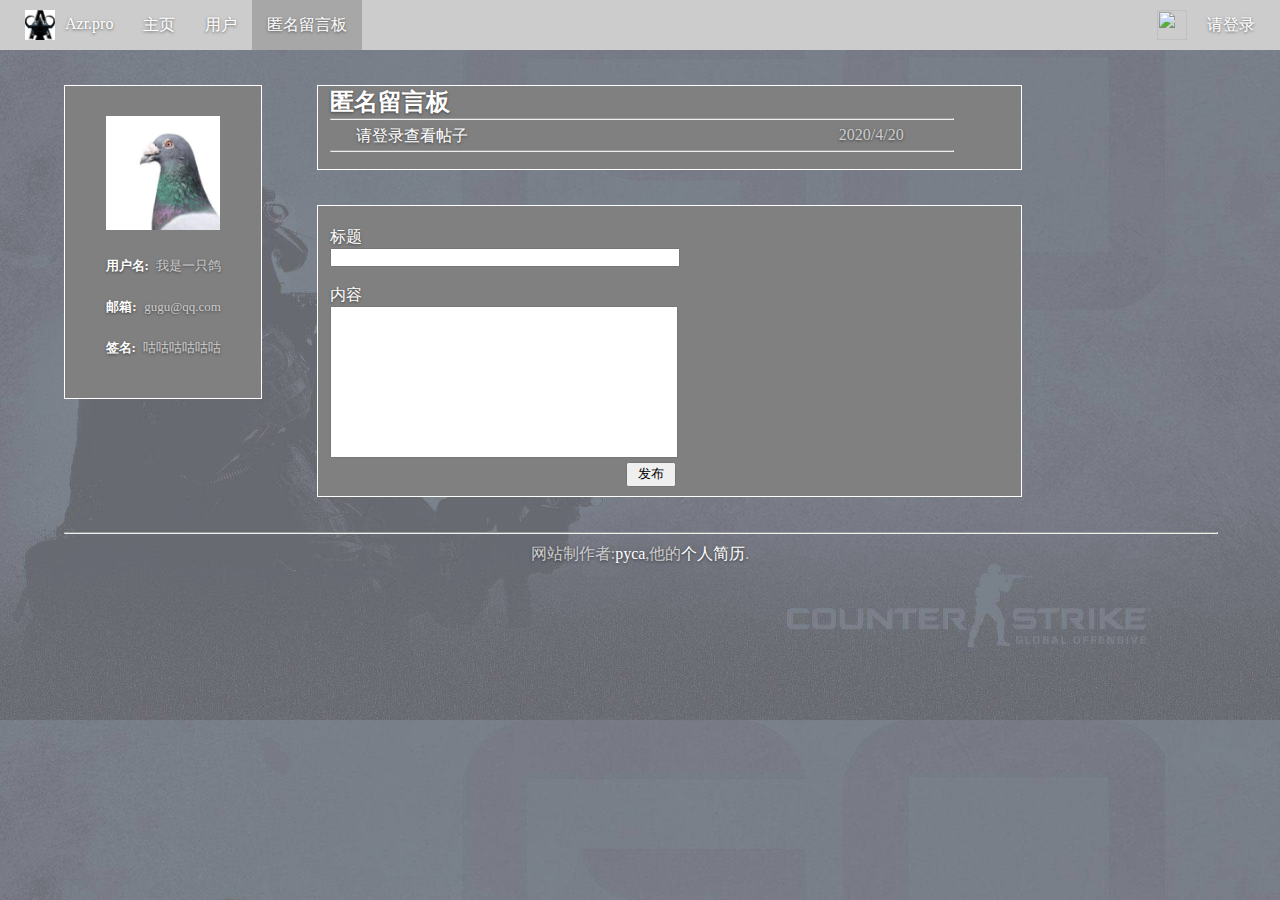
==== templates/anonymous.html @ 0da2b9e0 "5/3 完成基本功能" ====
<!DOCTYPE html>
<html lang="en">
<head>
    <meta charset="UTF-8">
    <title>Azr.pro</title>
    <link href="/static/css/global_nav_footer.css" rel="stylesheet">
    <link href="/static/css/anonymous.css" rel="stylesheet">
    <script src="/static/js/jquery.min.js"></script>
    <script src="/static/js/jquery.cookie.js"></script>
    <script src="/static/js/user_info.js"></script>
    <script src="/static/js/side_menu.js"></script>
    <script src="/static/js/anonymous.js"></script>

</head>
<body>
<nav id="top-nav">
    <div id="top-nav-bar">
        <div id="top-nav-bar-left-1" class="top-nav-bar-left">
            <div><img src="/static/defaultImg/azricon.png" id="icon1"></div>
        </div>
        <div id="top-nav-bar-left-2" class="top-nav-bar-left">
            <div><a href="/">Azr.pro</a></div>
        </div>
        <div id="top-nav-bar-left-3" class="top-nav-bar-left">
            <div>
                <a href="/home/">主页</a>
            </div>
        </div>

        <div id="top-nav-bar-left-4" class="top-nav-bar-left">
            <div><a href="/user/">用户</a></div>
        </div>

        <div id="top-nav-bar-left-5" class="top-nav-bar-left nav-active">
            <div>
                <p>匿名留言板</p>
            </div>
        </div>

        <div id="top-nav-bar-right-1" class="top-nav-bar-right">
            <div><a href="/login/">请登录</a></div>
        </div>
        <div id="top-nav-bar-right-2" class="top-nav-bar-right">
            <div id="avater">
                <img src="#" alt="">
            </div>
        </div>
    </div>
</nav>

<div class="main-info">
    <div class="side-menu">
        <div class="side-menu-info-body">
            <img id="side-avater" src="/static/defaultImg/default_avater.png">
            <br>
            <h4>用户名:</h4>
            <p id="side-menu-username">我是一只鸽</p><br>
            <h4>邮箱:</h4>
            <p id="side-menu-email">gugu@qq.com</p><br>
            <h4>签名:</h4>
            <p id="side-menu-sign">咕咕咕咕咕咕</p>
        </div>

    </div>
    <div class="anonymous-info">
        <h2>匿名留言板</h2>
        <hr>
        <div id="anonymous-info-wrap">
            <div id="message-body">
                <div id="message-href">
                    <a href="#" id="an_total_msg" class="an_titles">请登录查看帖子</a>
                </div>
                <div id="message-button" class="message-button">
                    <button>删除帖子</button>
                </div>
                <div id="message-time">
                    <p class="message-time">2020/4/20</p>
                </div>
            </div>
            <hr>
        </div>
    </div>
</div>

<div id="anonymous-publish">
    <div id="anonymous-wrap">
        <div id="msg-title-wrap">
            <span id="anonymous-title-text">标题</span>
            <br>
            <input type="text" id="anonymous-title">
        </div>
        <br>
        <div id="msg-body-wrap">
            <span id="anonymous-msg-text">内容</span>
            <br>
            <textarea type="text" id="anonymous-msg"></textarea>
        </div>
        <div id="msg-button-wrap">
            <button id="publish-confirm">发布</button>
            <p id="publish-warn"></p>
        </div>
    </div>
</div>


<div class="footer-long">
    <div class="inner">
        <hr>
        <p>网站制作者:<a href="https://github.com/bokunopica/">pyca</a>,他的<a href="/resume/">个人简历</a>.</p>
    </div>
</div>

</body>
</html>
---- static/css/global_nav_footer.css ----
* {
    margin: 0;
    padding: 0;
}

html {
    height: 100%;
    position: relative;
}

body {
    height: 100%;
    background: url("../defaultImg/csgo-bg-opacity.jpg");
    background-size: 100%;
    color: #fff;
    text-align: center;
    text-shadow: 0 1px 3px rgba(0, 0, 0, .5);
    position: relative;
}

p {
    color: #cccccc;
}

#top-nav {
    height: 50px;
    background-color: #cccccc;
    overflow: hidden;
    position:relative;
}

#top-nav-bar div div {
    padding: 15px;
}

#top-nav-bar-left-1 {
    width: 50px;
    height: 50px;
}

#icon1 {
    width: 30px;
    height: 30px;
    position: absolute;
    top: 10px;
    bottom: 10px;
}

.nav-active {
    background-color: #a8a7a7;
}

.top-nav-bar-left {
    float: left;
}

.top-nav-bar-right {
    float: right;
    margin-right: 10px;
    margin-left:10px;
}

.footer-short {
    position: absolute;
    width: 100%;
    bottom: 0;
    line-height: 40px;
}

.footer-long {
    position: relative;
    border-top: 10px;
    width: 100%;
    line-height: 40px;
}


#avater img {
    width: 30px;
    height: 30px;
    position: absolute;
    top: 10px;
    bottom: 10px;
}

a:link {
    color: white;
}

a:visited {
    color: white;
}

a:hover {
    color: white;
}

a:active {
    color: white;
}

a {
    text-decoration-line: none;
}

#top-nav p {
    color: white;
}

.footer-long hr {
    margin-top: 10px;
    width: 90%;
    left: 5%;
    position: relative;
}
---- static/css/anonymous.css ----
.main-info {
    margin-top: 25px;
    margin-left: 5%;
    width: 90%;
    position: relative;
}



.side-menu {
    width: 13%;
    position: absolute;
    border: 1px white solid;
    line-height: 40px;
    background: gray;
    padding:2%;
}
.side-menu h4{
    display: inline;
    margin-left:1%;
    font-size: 13px;
}
.side-menu p{
    display: inline-block;
    margin-left:3%;
    font-size:13px;
}
.side-menu #side-avater{
    width: 95%;
    height:95%;
}

.side-menu-info-body{
    position: relative;
    display: inline-block;
    width:80%;
    margin:5%;
}

.anonymous-info {
    margin-top: 3%;
    margin-bottom: 3%;
    padding-bottom: 1.5%;
    padding-left:1%;
    position: relative;
    width: 60%;
    left: 22%;
    text-align: left;
    border: 1px solid white;
    background: gray;
    color: white;
}


#message-body{
    position:relative;
    width:80%;
    margin-top:1%;
    margin-left:3%;
}

.anonymous-info hr{
    width: 90%;
}

#message-body div{
    margin-left:1%;
    margin-bottom:0.5%;
}

#message-href{
    float:left;
}

#message-time{
    float: right;
}

.message-button{
    float:right;
    display:none;
}

#anonymous-publish{
    margin-left: 5%;
    width: 90%;
    position: relative;
}

#anonymous-wrap{
    margin-top: 3%;
    margin-bottom: 3%;
    padding-bottom: 3%;
    padding-left:1%;
    position: relative;
    width: 60%;
    left: 22%;
    text-align: left;
    border: 1px solid white;
    background: gray;
    color: white;
}

#msg-title-wrap{
    margin-top:3%;
}

#msg-title-wrap input{
    width:50%;
}


#msg-body-wrap textarea{
    resize:none;
    width:50%;
    height:150px;
    position:relative;
}

#msg-button-wrap{
    width:50%;
}

#msg-button-wrap button{
    width:50px;
    height:25px;
    position:relative;
    float:right;
}

#publish-warn{
    display:none;
    float:right;
}
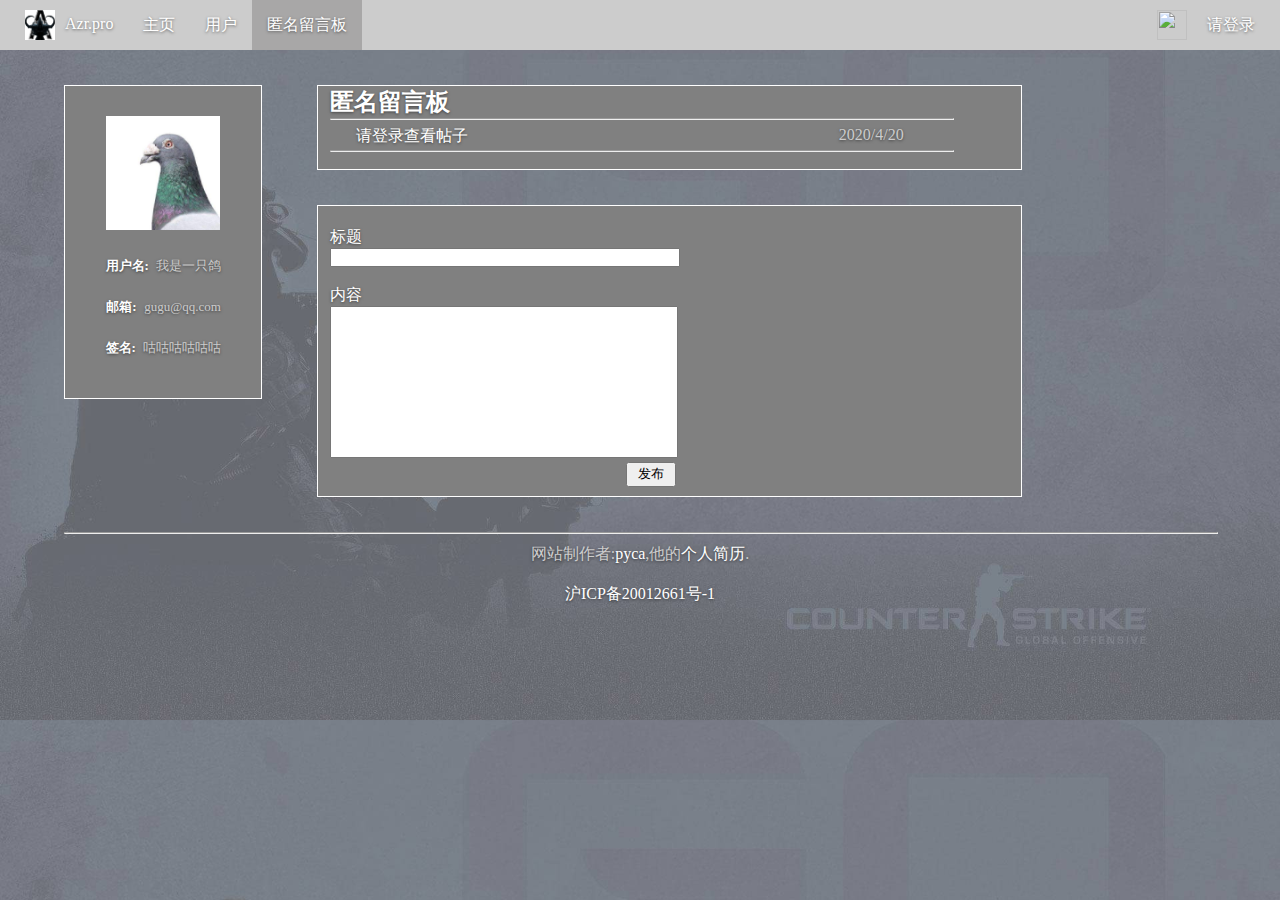
==== commit fab15f4b: "5/7 增加备案号" ====
--- a/templates/anonymous.html
+++ b/templates/anonymous.html
@@ -107,6 +107,7 @@
     <div class="inner">
         <hr>
         <p>网站制作者:<a href="https://github.com/bokunopica/">pyca</a>,他的<a href="/resume/">个人简历</a>.</p>
+        <p><a href="http://www.beian.miit.gov.cn" target="_blank">沪ICP备20012661号-1</a></p>
     </div>
 </div>
 
